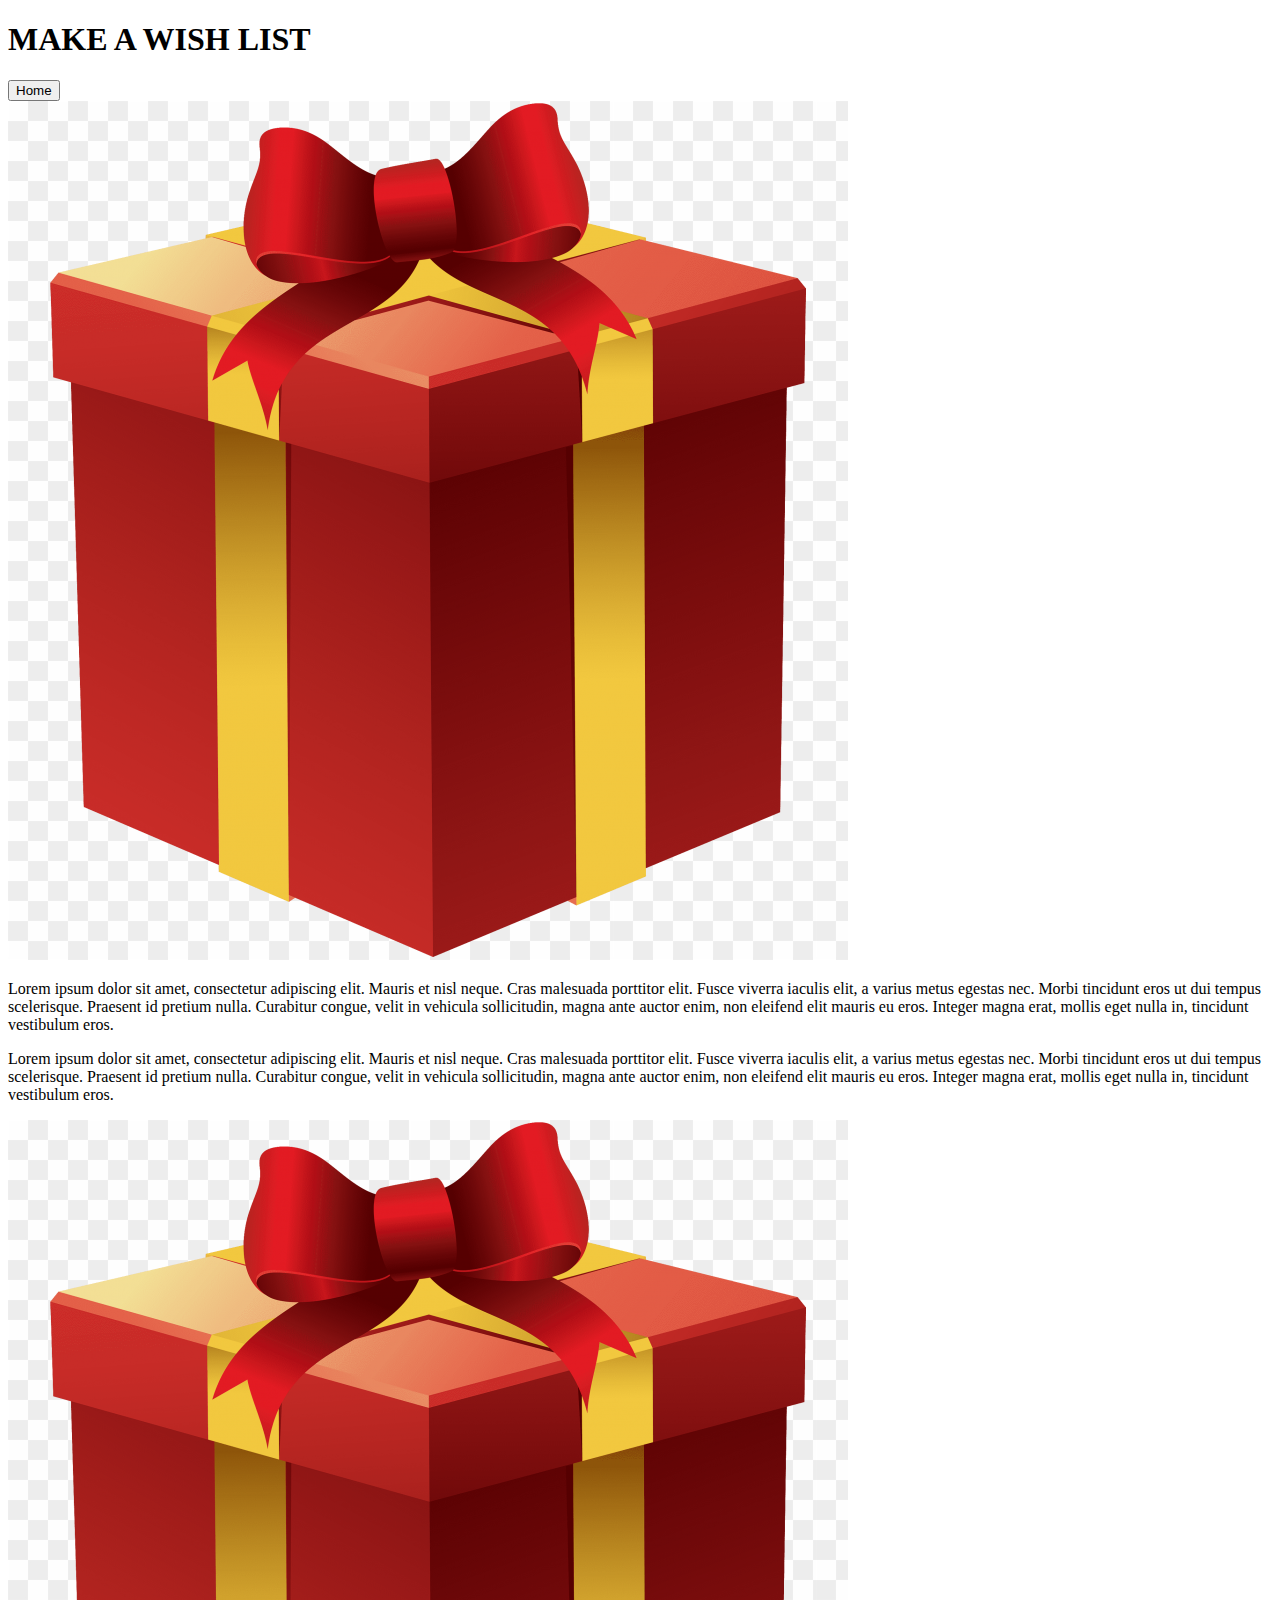
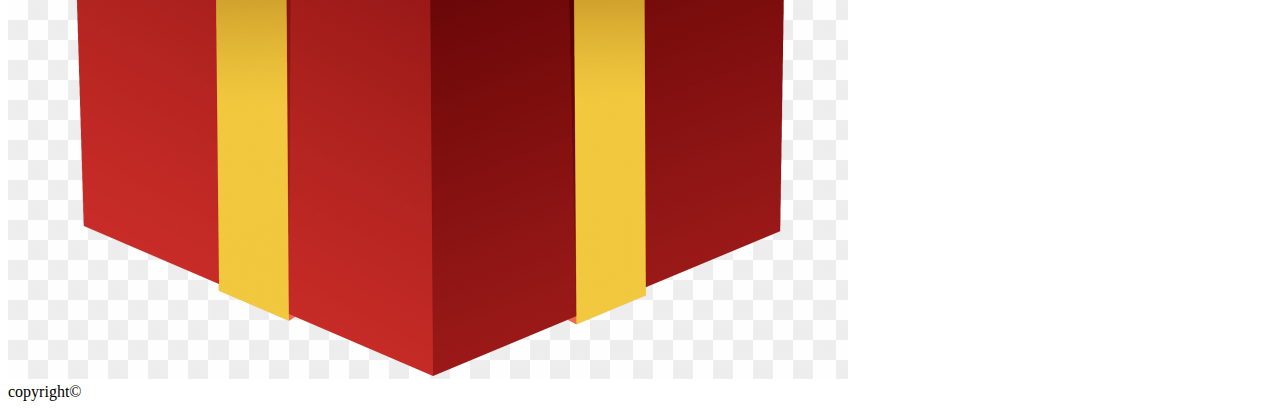
==== src/main/resources/templates/sign_in.html @ 0ed74f77 "commit" ====
<!DOCTYPE html>
<html lang="en">
<head>
    <meta charset="UTF-8">
    <title>Sign in</title>
    <link rel="stylesheet" th:href="@{style.css}" href="style.css">
</head>
<body>
    <div class="container">
        <!--<h1>MAKE A WISH LIST</h1>-->


        <div class="header">
            <h1>MAKE A WISH LIST</h1>
            <form action="/">
                <input type="submit" value="Home">
            </form>
        </div>
        <div class="article1">
            <img id="redPresent1" src="../static/images/redPresent.png" th:src="@{images/redPresent.png}" alt="red present">
            <p>Lorem ipsum dolor sit amet, consectetur adipiscing elit.
                Mauris et nisl neque. Cras malesuada porttitor elit.
                Fusce viverra iaculis elit, a varius metus egestas nec.
                Morbi tincidunt eros ut dui tempus scelerisque.
                Praesent id pretium nulla. Curabitur congue,
                velit in vehicula sollicitudin, magna ante auctor enim,
                non eleifend elit mauris eu eros. Integer magna erat, mollis eget nulla in, tincidunt vestibulum eros.</p>
        </div>
        <div class="article2">
            <p>Lorem ipsum dolor sit amet, consectetur adipiscing elit.
                Mauris et nisl neque. Cras malesuada porttitor elit.
                Fusce viverra iaculis elit, a varius metus egestas nec.
                Morbi tincidunt eros ut dui tempus scelerisque.
                Praesent id pretium nulla. Curabitur congue,
                velit in vehicula sollicitudin, magna ante auctor enim,
                non eleifend elit mauris eu eros. Integer magna erat,
                mollis eget nulla in, tincidunt vestibulum eros.</p>
            <img id="redPresent2" src="../static/images/redPresent.png" th:src="@{images/redPresent.png}" alt="red present">
        </div>
    </div>
<footer>copyright©</footer>
</body>
</html>
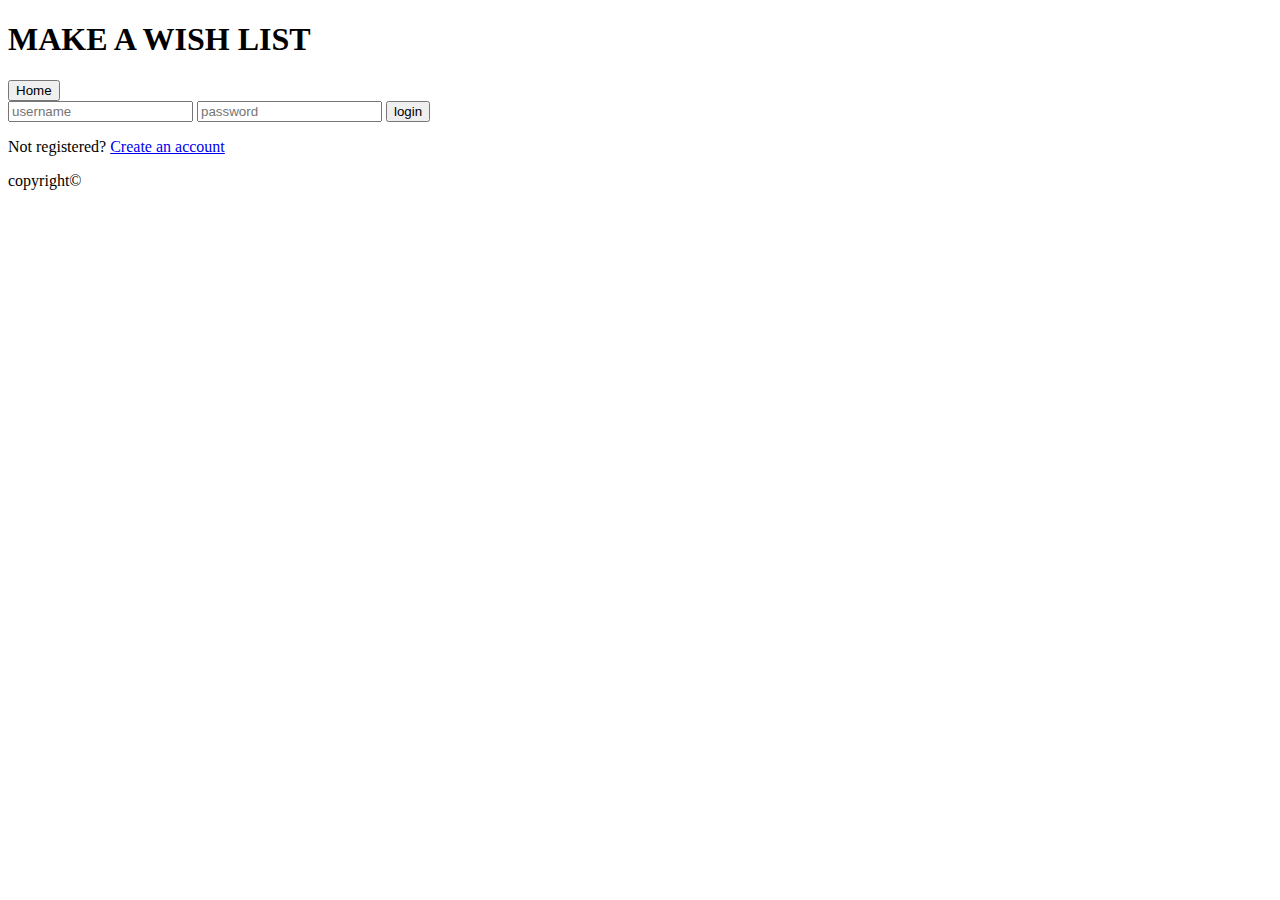
==== commit 462314e6: "Frontend by Jacob" ====
--- a/src/main/resources/templates/sign_in.html
+++ b/src/main/resources/templates/sign_in.html
@@ -8,34 +8,21 @@
 <body>
     <div class="container">
         <!--<h1>MAKE A WISH LIST</h1>-->
-
-
         <div class="header">
             <h1>MAKE A WISH LIST</h1>
             <form action="/">
                 <input type="submit" value="Home">
             </form>
         </div>
-        <div class="article1">
-            <img id="redPresent1" src="../static/images/redPresent.png" th:src="@{images/redPresent.png}" alt="red present">
-            <p>Lorem ipsum dolor sit amet, consectetur adipiscing elit.
-                Mauris et nisl neque. Cras malesuada porttitor elit.
-                Fusce viverra iaculis elit, a varius metus egestas nec.
-                Morbi tincidunt eros ut dui tempus scelerisque.
-                Praesent id pretium nulla. Curabitur congue,
-                velit in vehicula sollicitudin, magna ante auctor enim,
-                non eleifend elit mauris eu eros. Integer magna erat, mollis eget nulla in, tincidunt vestibulum eros.</p>
-        </div>
-        <div class="article2">
-            <p>Lorem ipsum dolor sit amet, consectetur adipiscing elit.
-                Mauris et nisl neque. Cras malesuada porttitor elit.
-                Fusce viverra iaculis elit, a varius metus egestas nec.
-                Morbi tincidunt eros ut dui tempus scelerisque.
-                Praesent id pretium nulla. Curabitur congue,
-                velit in vehicula sollicitudin, magna ante auctor enim,
-                non eleifend elit mauris eu eros. Integer magna erat,
-                mollis eget nulla in, tincidunt vestibulum eros.</p>
-            <img id="redPresent2" src="../static/images/redPresent.png" th:src="@{images/redPresent.png}" alt="red present">
+        <div class="signin-page">
+            <div class="form">
+                <form class="signin-form">
+                    <input type="text" placeholder="username"/>
+                    <input type="password" placeholder="password"/>
+                    <button>login</button>
+                    <p class="message">Not registered? <a href="sign_up.html">Create an account</a></p>
+                </form>
+            </div>
         </div>
     </div>
 <footer>copyright©</footer>
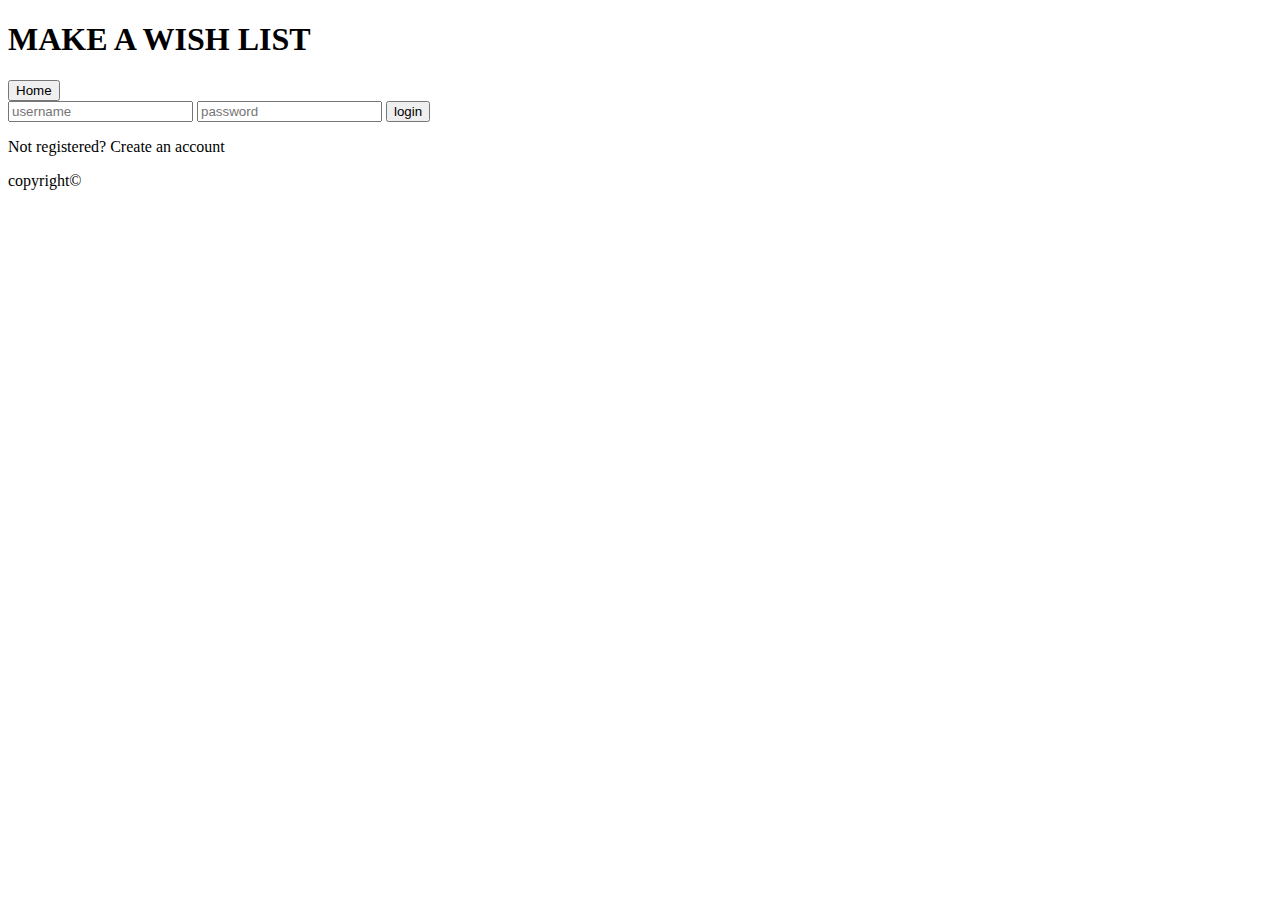
==== commit 4a8e8dc6: "Frontend by Jacob Connection between "Sign in and Sign up" and the controller is now functional" ====
--- a/src/main/resources/templates/sign_in.html
+++ b/src/main/resources/templates/sign_in.html
@@ -6,21 +6,21 @@
     <link rel="stylesheet" th:href="@{style.css}" href="style.css">
 </head>
 <body>
+
     <div class="container">
-        <!--<h1>MAKE A WISH LIST</h1>-->
         <div class="header">
             <h1>MAKE A WISH LIST</h1>
             <form action="/">
-                <input type="submit" value="Home">
+                <input class="signInClass" type="submit" value="Home">
             </form>
         </div>
         <div class="signin-page">
             <div class="form">
-                <form class="signin-form">
-                    <input type="text" placeholder="username"/>
-                    <input type="password" placeholder="password"/>
-                    <button>login</button>
-                    <p class="message">Not registered? <a href="sign_up.html">Create an account</a></p>
+                <form class="signin-form" method="POST" action="/signedin">
+                    <input name="usernameSignIn" type="text" placeholder="username"/>
+                    <input name="passwordSignIn" type="password" placeholder="password"/>
+                    <button type="submit">login</button>
+                    <p class="message">Not registered? <a th:href="@{signup}">Create an account</a></p>
                 </form>
             </div>
         </div>
